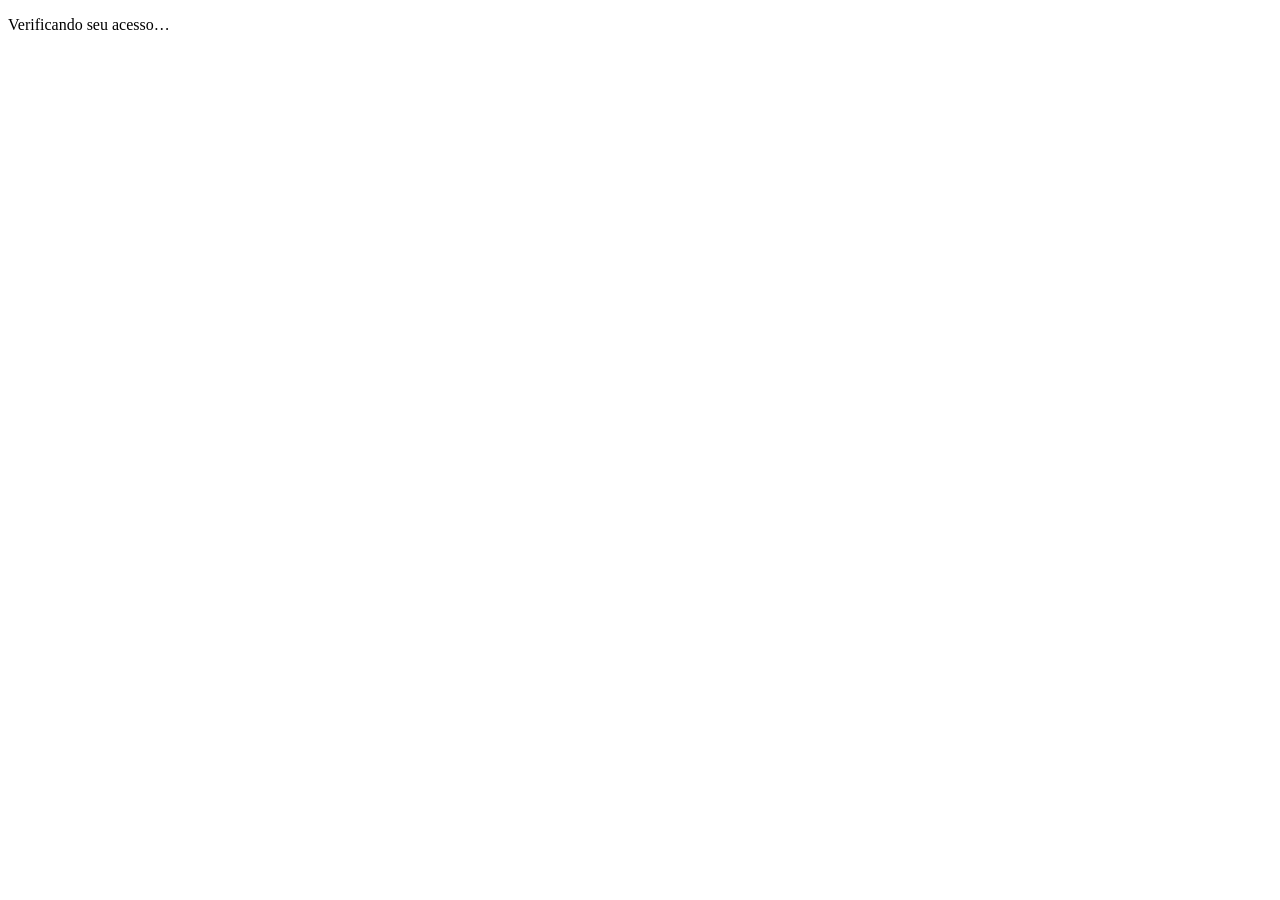
==== index.html @ 660bf1a0 "Add files via upload" ====
<!DOCTYPE html>
<html lang="pt-BR">
<head>
  <meta charset="UTF-8">
  <meta name="viewport" content="width=device-width, initial-scale=1.0, maximum-scale=1.0">
  <title>Diário · Fome Hedônica · Lany</title>
  <link rel="preconnect" href="https://fonts.googleapis.com">
  <link href="https://fonts.googleapis.com/css2?family=Cormorant+Garamond:ital,wght@0,300;0,400;0,600;1,300;1,400&family=DM+Sans:wght@300;400;500&display=swap" rel="stylesheet">
  <link rel="stylesheet" href="css/style.css">
</head>
<body>

  <!-- LOADING -->
  <div id="loading-screen">
    <div class="spinner"></div>
    <p>Verificando seu acesso…</p>
  </div>

  <!-- ERRO -->
  <div id="erro-screen" style="display:none; position:fixed; inset:0; background:var(--bg); align-items:center; justify-content:center; flex-direction:column; text-align:center; padding:40px;">
    <div style="font-size:48px; margin-bottom:20px">🌿</div>
    <div style="font-family:'Cormorant Garamond',serif; font-size:24px; margin-bottom:12px">Acesso não encontrado</div>
    <p id="erro-msg" style="font-size:13px; color:var(--text-soft); line-height:1.6; max-width:300px"></p>
  </div>

  <!-- APP -->
  <div id="app" style="display:none">

    <header class="app-header">
      <div class="header-pill">Lany Nutrição</div><br>
      <div class="header-id" id="header-id"></div>
      <h1>Como está<br>seu <em>corpo</em> agora?</h1>
      <p id="header-saudacao">Registre, entenda, transforme.</p>
    </header>

    <div class="tabs">
      <button class="tab-btn active" onclick="showTab('registro',this)">✍️ Registro</button>
      <button class="tab-btn" onclick="showTab('historico',this)">📋 Histórico</button>
      <button class="tab-btn" onclick="showTab('insights',this)">📊 Padrões</button>
      <button class="tab-btn" onclick="showTab('semanal',this)">🌿 Semanal</button>
    </div>

    <main>

      <!-- ── REGISTRO ── -->
      <div id="tab-registro" class="section active">
        <p class="section-title">Novo Registro</p>
        <p class="section-desc">Preencha sempre que sentir uma vontade fora do habitual ou por impulso.</p>

        <div class="card">
          <div class="card-title">O que aconteceu?</div>
          <div class="card-sub">Contexto e vontade</div>
          <label>Horário</label>
          <input type="time" id="reg-time">
          <label>Vontade de comer</label>
          <input type="text" id="reg-food" placeholder="ex: chocolate, salgado, doce…">
          <label>O que estava acontecendo antes?</label>
          <textarea id="reg-context" placeholder="Situação, pensamento, local…"></textarea>
        </div>

        <div class="card">
          <div class="card-title">Como você estava se sentindo?</div>
          <div class="card-sub">Selecione uma ou mais emoções</div>
          <div class="chips" id="emotion-chips">
            <button class="chip" onclick="toggleChip(this)">😟 Ansiosa</button>
            <button class="chip" onclick="toggleChip(this)">😔 Triste</button>
            <button class="chip" onclick="toggleChip(this)">😤 Frustrada</button>
            <button class="chip" onclick="toggleChip(this)">😴 Cansada</button>
            <button class="chip" onclick="toggleChip(this)">😰 Estressada</button>
            <button class="chip" onclick="toggleChip(this)">😐 Entediada</button>
            <button class="chip" onclick="toggleChip(this)">😠 Com raiva</button>
            <button class="chip" onclick="toggleChip(this)">🤗 Animada</button>
            <button class="chip" onclick="toggleChip(this)">😌 Solitária</button>
            <button class="chip" onclick="toggleChip(this)">🌀 Sobrecarregada</button>
          </div>
          <label>Outra emoção</label>
          <input type="text" id="reg-emotion-other" placeholder="Descreva…">
        </div>

        <div class="card">
          <div class="card-title">Intensidade do desejo</div>
          <div class="card-sub">0 = consigo ignorar · 10 = irresistível</div>
          <div class="slider-wrap">
            <div class="slider-labels"><span>0 · Leve</span><span>10 · Irresistível</span></div>
            <input type="range" min="0" max="10" value="5" id="reg-intensity" oninput="updateSlider(this)">
            <div class="slider-value" id="intensity-val">5</div>
          </div>
        </div>

        <div class="card">
          <div class="card-title">Ambiente</div>
          <div class="card-sub">Onde você estava?</div>
          <div class="chips" id="env-chips">
            <button class="chip" onclick="toggleSingle(this,'env-chips')">🏠 Em casa</button>
            <button class="chip" onclick="toggleSingle(this,'env-chips')">💼 Trabalho</button>
            <button class="chip" onclick="toggleSingle(this,'env-chips')">🚗 No carro</button>
            <button class="chip" onclick="toggleSingle(this,'env-chips')">📱 Nas redes</button>
            <button class="chip" onclick="toggleSingle(this,'env-chips')">🍽️ Restaurante</button>
            <button class="chip" onclick="toggleSingle(this,'env-chips')">🌙 À noite</button>
          </div>
        </div>

        <div class="card">
          <div class="card-title">Como você lidou?</div>
          <div class="card-sub">O que fez após perceber?</div>
          <div class="chips" id="action-chips">
            <button class="chip" onclick="toggleSingle(this,'action-chips')">✅ Comi e me permiti</button>
            <button class="chip" onclick="toggleSingle(this,'action-chips')">🔄 Substituí atividade</button>
            <button class="chip" onclick="toggleSingle(this,'action-chips')">⏸️ Esperei 10 min</button>
            <button class="chip" onclick="toggleSingle(this,'action-chips')">🗣️ Conversei</button>
            <button class="chip" onclick="toggleSingle(this,'action-chips')">🚶 Me mexi</button>
            <button class="chip" onclick="toggleSingle(this,'action-chips')">❌ Não resisti</button>
          </div>
          <label>Outro</label>
          <textarea id="reg-action-other" placeholder="Descreva…" style="min-height:54px"></textarea>
        </div>

        <div class="card">
          <div class="card-title">O que te gera prazer além de comer?</div>
          <div class="card-sub">Alternativa que poderia ter usado</div>
          <textarea id="reg-alternative" placeholder="ex: passear com a Amora e a Ameixa, ouvir música, ler…" style="min-height:54px"></textarea>
        </div>

        <button class="btn btn-teal" id="save-btn" onclick="salvarRegistro()">💾 Salvar Registro</button>
        <div id="sync-status" style="display:none"></div>
      </div>

      <!-- ── HISTÓRICO ── -->
      <div id="tab-historico" class="section">
        <p class="section-title">Histórico</p>
        <p class="section-desc">Seus registros salvos neste dispositivo.</p>
        <div id="history-list"></div>
      </div>

      <!-- ── INSIGHTS ── -->
      <div id="tab-insights" class="section">
        <p class="section-title">Seus Padrões</p>
        <p class="section-desc">O que está por trás das suas vontades.</p>
        <div id="insights-content"></div>
      </div>

      <!-- ── SEMANAL ── -->
      <div id="tab-semanal" class="section">
        <p class="section-title">Autoavaliação Semanal</p>
        <p class="section-desc">Um olhar suave sobre a semana. Sem julgamento.</p>

        <div class="card">
          <div class="card-title">Como foi a semana?</div>
          <div class="card-sub">Primeira impressão</div>
          <div class="rating-row">
            <button class="rating-btn" id="week-r1" onclick="selectRating('week',1)">😞</button>
            <button class="rating-btn" id="week-r2" onclick="selectRating('week',2)">😕</button>
            <button class="rating-btn" id="week-r3" onclick="selectRating('week',3)">😐</button>
            <button class="rating-btn" id="week-r4" onclick="selectRating('week',4)">🙂</button>
            <button class="rating-btn" id="week-r5" onclick="selectRating('week',5)">😊</button>
          </div>

          <label>O que foi positivo?</label>
          <textarea id="week-positive" placeholder="Pequenas vitórias contam muito…"></textarea>

          <label>O que foi desafiador?</label>
          <textarea id="week-challenge" placeholder="Situações difíceis…"></textarea>

          <label>O que faria diferente?</label>
          <textarea id="week-next" placeholder="Um passo pequeno já é suficiente…"></textarea>

          <label>Relação com a comida esta semana</label>
          <div class="rating-row">
            <button class="rating-btn" id="food-r1" onclick="selectRating('food',1)">🌑</button>
            <button class="rating-btn" id="food-r2" onclick="selectRating('food',2)">🌒</button>
            <button class="rating-btn" id="food-r3" onclick="selectRating('food',3)">🌓</button>
            <button class="rating-btn" id="food-r4" onclick="selectRating('food',4)">🌔</button>
            <button class="rating-btn" id="food-r5" onclick="selectRating('food',5)">🌕</button>
          </div>

          <label>Uma mensagem gentil para você mesma</label>
          <textarea id="week-message" placeholder="Escreva algo com carinho…" style="min-height:64px"></textarea>
        </div>

        <button class="btn btn-gold" id="weekly-btn" onclick="salvarSemanal()">🌿 Salvar Autoavaliação</button>
        <div id="weekly-sync" style="display:none; margin-top:10px"></div>
      </div>

    </main>
  </div><!-- /app -->

  <div class="toast" id="toast"></div>

  <script src="js/config.js"></script>
  <script src="js/utils.js"></script>
  <script src="js/app.js"></script>
</body>
</html>
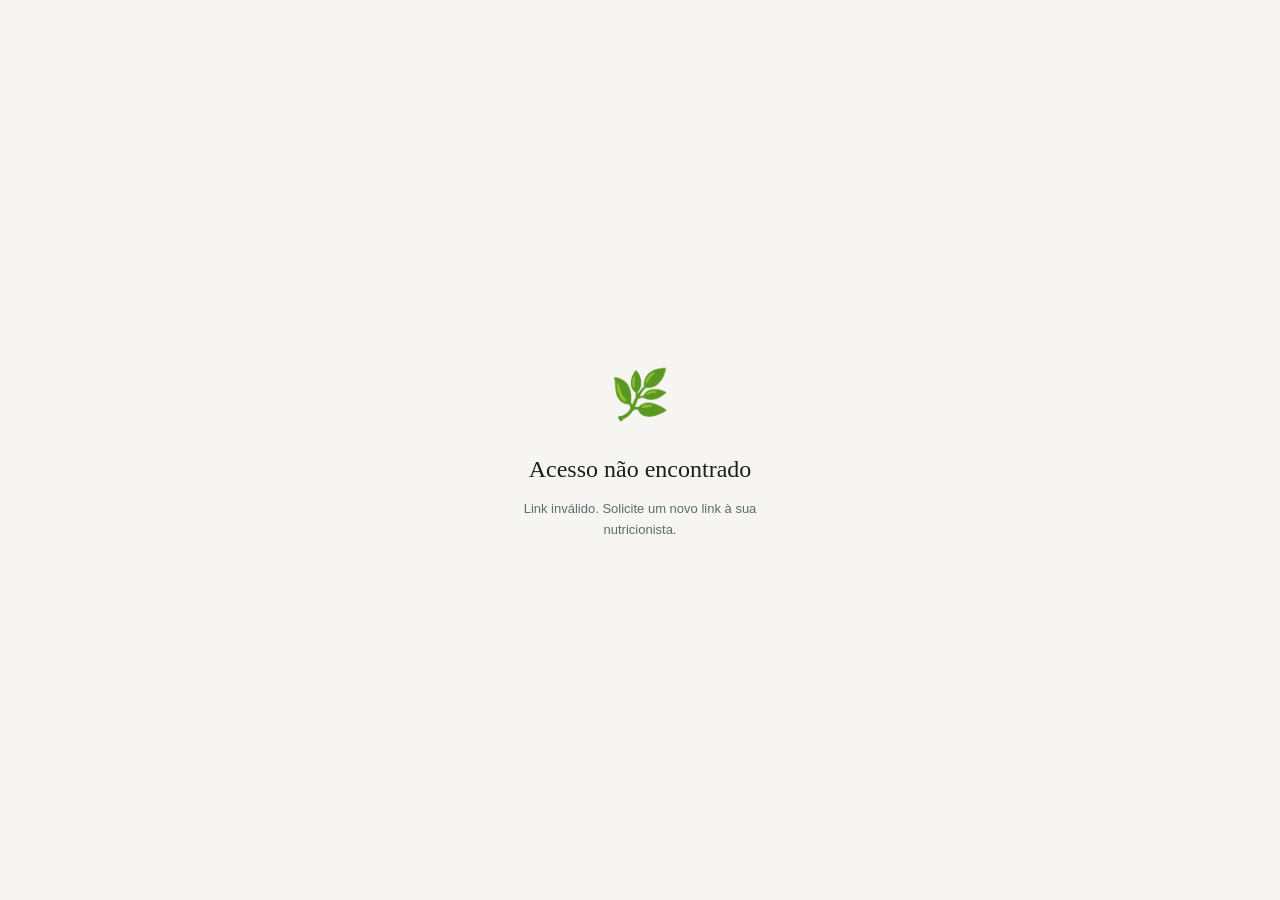
==== commit 18ca763c: "Update header and card content in index.html" ====
--- a/index.html
+++ b/index.html
@@ -27,8 +27,8 @@
   <div id="app" style="display:none">
 
     <header class="app-header">
-      <div class="header-pill">Lany Nutrição</div><br>
-      <div class="header-id" id="header-id"></div>
+      <div class="header-pill">Taylan Santos · Nutricionista</div>
+      <div class="header-id" id="header-id" style="display:none"></div>
       <h1>Como está<br>seu <em>corpo</em> agora?</h1>
       <p id="header-saudacao">Registre, entenda, transforme.</p>
     </header>
@@ -116,9 +116,20 @@
         </div>
 
         <div class="card">
-          <div class="card-title">O que te gera prazer além de comer?</div>
-          <div class="card-sub">Alternativa que poderia ter usado</div>
-          <textarea id="reg-alternative" placeholder="ex: passear com a Amora e a Ameixa, ouvir música, ler…" style="min-height:54px"></textarea>
+          <div class="card-title">Neste momento, o que você poderia ter feito?</div>
+          <div class="card-sub">Pense no que estava disponível para você agora — um pequeno gesto já conta</div>
+          <div class="chips" id="alt-chips">
+            <button class="chip" onclick="toggleChip(this)">🚶 Caminhar</button>
+            <button class="chip" onclick="toggleChip(this)">🎵 Ouvir música</button>
+            <button class="chip" onclick="toggleChip(this)">📱 Ligar para alguém</button>
+            <button class="chip" onclick="toggleChip(this)">📖 Ler</button>
+            <button class="chip" onclick="toggleChip(this)">🧘 Respirar fundo</button>
+            <button class="chip" onclick="toggleChip(this)">🐾 Brincar com os pets</button>
+            <button class="chip" onclick="toggleChip(this)">💧 Beber água</button>
+            <button class="chip" onclick="toggleChip(this)">✍️ Escrever</button>
+          </div>
+          <label>Outra ideia</label>
+          <textarea id="reg-alternative" placeholder="Descreva o que poderia ter feito neste momento…" style="min-height:48px"></textarea>
         </div>
 
         <button class="btn btn-teal" id="save-btn" onclick="salvarRegistro()">💾 Salvar Registro</button>
--- a/css/style.css
+++ b/css/style.css
@@ -0,0 +1,334 @@
+/* ════════════════════════════════════════════
+   LANY · FOME HEDÔNICA · style.css
+   ════════════════════════════════════════════ */
+
+:root {
+  --teal:      rgb(58, 173, 171);
+  --teal-dark: rgb(35, 120, 118);
+  --mint:      rgb(181, 216, 193);
+  --gold:      #f2dc6d;
+  --amber:     #f2a03d;
+  --bg:        #f7f5f2;
+  --surface:   #ffffff;
+  --text:      #1a2020;
+  --text-soft: #5a6e6d;
+  --radius:    16px;
+  --shadow:    0 4px 32px rgba(58, 173, 171, 0.08);
+}
+
+/* ── RESET ── */
+*, *::before, *::after { box-sizing: border-box; margin: 0; padding: 0; }
+html { scroll-behavior: smooth; -webkit-text-size-adjust: 100%; }
+body {
+  font-family: 'DM Sans', sans-serif;
+  background: var(--bg);
+  color: var(--text);
+  font-size: 15px;
+  line-height: 1.5;
+  min-height: 100vh;
+  padding-bottom: 80px;
+}
+
+/* ── TELA DE LOADING ── */
+#loading-screen {
+  position: fixed; inset: 0;
+  background: linear-gradient(160deg, var(--teal) 0%, var(--teal-dark) 100%);
+  display: flex; flex-direction: column;
+  align-items: center; justify-content: center;
+  z-index: 2000; transition: opacity 0.4s;
+}
+#loading-screen .spinner {
+  width: 48px; height: 48px;
+  border: 3px solid rgba(255,255,255,0.3);
+  border-top-color: #fff;
+  border-radius: 50%;
+  animation: spin 0.8s linear infinite;
+  margin-bottom: 20px;
+}
+#loading-screen p {
+  color: rgba(255,255,255,0.85);
+  font-size: 13px; letter-spacing: 0.5px;
+}
+@keyframes spin { to { transform: rotate(360deg); } }
+
+/* ── TELA DE LOGIN ── */
+#login-screen {
+  position: fixed; inset: 0;
+  background: linear-gradient(160deg, var(--teal) 0%, var(--teal-dark) 100%);
+  display: none; flex-direction: column;
+  align-items: center; justify-content: center;
+  padding: 40px 28px; text-align: center; z-index: 1000;
+}
+.login-circle {
+  width: 80px; height: 80px;
+  background: rgba(255,255,255,0.15);
+  border: 2px solid rgba(255,255,255,0.3);
+  border-radius: 50%;
+  display: flex; align-items: center; justify-content: center;
+  font-size: 36px; margin-bottom: 28px;
+}
+.login-title {
+  font-family: 'Cormorant Garamond', serif;
+  font-size: 32px; font-weight: 300;
+  color: #fff; margin-bottom: 6px; line-height: 1.1;
+}
+.login-title em { font-style: italic; color: var(--gold); }
+.login-sub {
+  font-size: 13px; color: rgba(255,255,255,0.75);
+  margin-bottom: 32px; line-height: 1.6;
+}
+.login-error {
+  color: var(--gold); font-size: 12px;
+  margin-top: 10px; min-height: 18px;
+}
+.login-hint {
+  font-size: 11px; color: rgba(255,255,255,0.45);
+  margin-top: 20px;
+}
+
+/* ── HEADER ── */
+.app-header {
+  background: linear-gradient(135deg, var(--teal) 0%, var(--teal-dark) 100%);
+  padding: 32px 24px 36px; text-align: center;
+  position: relative; overflow: hidden;
+}
+.app-header::before {
+  content: ''; position: absolute; top: -50px; right: -50px;
+  width: 180px; height: 180px; border-radius: 50%;
+  background: rgba(242,220,109,0.12);
+}
+.app-header::after {
+  content: ''; position: absolute; bottom: -40px; left: -40px;
+  width: 130px; height: 130px; border-radius: 50%;
+  background: rgba(181,216,193,0.18);
+}
+.header-pill {
+  display: inline-block;
+  background: rgba(255,255,255,0.18);
+  border: 1px solid rgba(255,255,255,0.3);
+  border-radius: 100px; padding: 4px 14px;
+  font-size: 10px; letter-spacing: 2px; text-transform: uppercase;
+  color: rgba(255,255,255,0.9); margin-bottom: 10px; font-weight: 500;
+  position: relative; z-index: 1;
+}
+.header-id {
+  display: inline-block;
+  background: rgba(242,220,109,0.2);
+  border: 1px solid rgba(242,220,109,0.4);
+  border-radius: 100px; padding: 3px 12px;
+  font-size: 11px; color: var(--gold);
+  margin-bottom: 12px; font-weight: 500; letter-spacing: 1px;
+  position: relative; z-index: 1;
+}
+.app-header h1 {
+  font-family: 'Cormorant Garamond', serif;
+  font-size: 34px; font-weight: 300;
+  color: #fff; line-height: 1.1; letter-spacing: -0.5px;
+  position: relative; z-index: 1;
+}
+.app-header h1 em { font-style: italic; color: var(--gold); }
+.app-header p {
+  margin-top: 8px; color: rgba(255,255,255,0.75);
+  font-size: 12px; font-weight: 300; position: relative; z-index: 1;
+}
+
+/* ── TABS ── */
+.tabs {
+  display: flex; background: var(--surface);
+  border-bottom: 1px solid rgba(58,173,171,0.12);
+  overflow-x: auto; -webkit-overflow-scrolling: touch;
+  scrollbar-width: none; position: sticky; top: 0; z-index: 100;
+  box-shadow: 0 2px 12px rgba(0,0,0,0.06);
+}
+.tabs::-webkit-scrollbar { display: none; }
+.tab-btn {
+  flex: 1; min-width: 75px; padding: 13px 6px;
+  border: none; background: none;
+  font-family: 'DM Sans', sans-serif; font-size: 10px;
+  letter-spacing: 1px; text-transform: uppercase;
+  color: var(--text-soft); cursor: pointer;
+  transition: all 0.2s; border-bottom: 2px solid transparent;
+  white-space: nowrap;
+}
+.tab-btn.active {
+  color: var(--teal); border-bottom-color: var(--teal); font-weight: 500;
+}
+
+/* ── SECTIONS ── */
+.section { display: none; padding: 22px 18px; }
+.section.active { display: block; animation: fadeUp 0.3s ease; }
+@keyframes fadeUp {
+  from { opacity: 0; transform: translateY(8px); }
+  to   { opacity: 1; transform: translateY(0); }
+}
+.section-title {
+  font-family: 'Cormorant Garamond', serif;
+  font-size: 24px; font-weight: 400; margin-bottom: 4px;
+}
+.section-desc {
+  font-size: 12px; color: var(--text-soft);
+  margin-bottom: 18px; line-height: 1.5; font-weight: 300;
+}
+
+/* ── CARDS ── */
+.card {
+  background: var(--surface); border-radius: var(--radius);
+  padding: 20px 18px; margin-bottom: 14px;
+  box-shadow: var(--shadow); border: 1px solid rgba(181,216,193,0.3);
+}
+.card-title {
+  font-family: 'Cormorant Garamond', serif;
+  font-size: 18px; font-weight: 400; margin-bottom: 3px;
+}
+.card-sub {
+  font-size: 12px; color: var(--text-soft);
+  margin-bottom: 14px; font-weight: 300;
+}
+
+/* ── FORM ── */
+label {
+  display: block; font-size: 10px; letter-spacing: 1.2px;
+  text-transform: uppercase; color: var(--text-soft);
+  margin-bottom: 6px; font-weight: 500;
+}
+input[type=text], input[type=time], input[type=password], textarea, select {
+  width: 100%; padding: 12px 14px;
+  border: 1.5px solid rgba(58,173,171,0.2);
+  border-radius: 10px; font-family: 'DM Sans', sans-serif;
+  font-size: 14px; color: var(--text); background: var(--bg);
+  outline: none; transition: border-color 0.2s, box-shadow 0.2s;
+  -webkit-appearance: none; margin-bottom: 14px;
+}
+input:focus, textarea:focus, select:focus {
+  border-color: var(--teal);
+  box-shadow: 0 0 0 3px rgba(58,173,171,0.1);
+  background: #fff;
+}
+textarea { resize: vertical; min-height: 72px; line-height: 1.5; }
+
+/* ── CHIPS ── */
+.chips { display: flex; flex-wrap: wrap; gap: 7px; margin-bottom: 14px; }
+.chip {
+  padding: 7px 13px; border-radius: 100px;
+  border: 1.5px solid rgba(58,173,171,0.22);
+  background: transparent; font-family: 'DM Sans', sans-serif;
+  font-size: 12px; color: var(--text-soft); cursor: pointer; transition: all 0.2s;
+}
+.chip.selected { background: var(--teal); color: #fff; border-color: var(--teal); }
+
+/* ── SLIDER ── */
+.slider-wrap { margin-bottom: 14px; }
+.slider-labels {
+  display: flex; justify-content: space-between;
+  font-size: 10px; color: var(--text-soft); margin-bottom: 6px;
+}
+input[type=range] {
+  width: 100%; height: 4px; -webkit-appearance: none;
+  border-radius: 10px; outline: none; border: none; padding: 0; margin-bottom: 0;
+  background: linear-gradient(to right, var(--teal) 50%, rgba(58,173,171,0.2) 50%);
+}
+input[type=range]::-webkit-slider-thumb {
+  -webkit-appearance: none; width: 22px; height: 22px;
+  border-radius: 50%; background: var(--teal);
+  border: 3px solid #fff; box-shadow: 0 2px 8px rgba(58,173,171,0.4); cursor: pointer;
+}
+.slider-value {
+  text-align: center; font-size: 26px;
+  font-family: 'Cormorant Garamond', serif; color: var(--teal); margin-top: 8px;
+}
+
+/* ── BOTÕES ── */
+.btn {
+  width: 100%; padding: 15px; border: none; border-radius: var(--radius);
+  font-family: 'DM Sans', sans-serif; font-size: 14px; font-weight: 500;
+  cursor: pointer; transition: transform 0.15s, opacity 0.2s;
+  letter-spacing: 0.3px;
+}
+.btn:active { transform: scale(0.98); }
+.btn:disabled { opacity: 0.6; pointer-events: none; }
+.btn-teal {
+  background: linear-gradient(135deg, var(--teal), var(--teal-dark));
+  color: #fff; box-shadow: 0 4px 16px rgba(58,173,171,0.3);
+}
+.btn-gold {
+  background: linear-gradient(135deg, var(--gold), var(--amber));
+  color: #1a2020; box-shadow: 0 4px 16px rgba(242,160,61,0.3);
+}
+
+/* ── SYNC STATUS ── */
+.sync-status {
+  display: flex; align-items: center; gap: 8px;
+  padding: 10px 14px; border-radius: 10px;
+  font-size: 12px; margin-top: 10px;
+}
+.sync-ok      { background: rgba(181,216,193,0.2); color: var(--teal-dark); border: 1px solid rgba(181,216,193,0.4); }
+.sync-err     { background: rgba(242,160,61,0.1);  color: var(--amber);     border: 1px solid rgba(242,160,61,0.2); }
+.sync-loading { background: rgba(58,173,171,0.08); color: var(--teal);      border: 1px solid rgba(58,173,171,0.2); }
+.sync-dot { width: 7px; height: 7px; border-radius: 50%; flex-shrink: 0; }
+.dot-ok      { background: var(--teal); }
+.dot-err     { background: var(--amber); }
+.dot-loading { background: var(--teal); animation: pulse 1s infinite; }
+@keyframes pulse { 0%,100%{opacity:1} 50%{opacity:0.3} }
+
+/* ── RATING BUTTONS ── */
+.rating-row { display: flex; gap: 8px; margin-bottom: 14px; }
+.rating-btn {
+  flex: 1; padding: 12px 4px;
+  border: 1.5px solid rgba(58,173,171,0.2);
+  border-radius: 10px; background: transparent;
+  font-size: 20px; cursor: pointer; transition: all 0.2s;
+}
+.rating-btn.selected {
+  border-color: var(--teal); background: rgba(58,173,171,0.1); transform: scale(1.08);
+}
+
+/* ── HISTÓRICO ── */
+.history-item {
+  background: var(--surface); border-radius: var(--radius);
+  padding: 15px 16px; margin-bottom: 10px;
+  border-left: 3px solid var(--teal); box-shadow: var(--shadow);
+}
+.history-date  { font-size: 10px; color: var(--text-soft); letter-spacing: 0.5px; }
+.history-badge {
+  display: inline-block; margin-top: 5px; padding: 3px 9px;
+  background: rgba(58,173,171,0.1); border-radius: 100px;
+  font-size: 11px; color: var(--teal);
+}
+.history-food  { font-size: 13px; font-weight: 500; margin-top: 6px; }
+.history-ctx   { font-size: 12px; color: var(--text-soft); margin-top: 3px; }
+.history-int   { font-size: 11px; color: var(--text-soft); margin-top: 4px; }
+.history-act   { font-size: 12px; color: var(--teal-dark); margin-top: 3px; font-style: italic; }
+
+/* ── INSIGHTS ── */
+.insight-card  { border-radius: var(--radius); padding: 18px; margin-bottom: 12px; }
+.insight-teal  { background: rgba(58,173,171,0.08);  border: 1px solid rgba(58,173,171,0.18); }
+.insight-mint  { background: rgba(181,216,193,0.18); border: 1px solid rgba(181,216,193,0.35); }
+.insight-gold  { background: rgba(242,220,109,0.1);  border: 1px solid rgba(242,220,109,0.25); }
+.insight-num   { font-family: 'Cormorant Garamond', serif; font-size: 44px; font-weight: 300; color: var(--teal); }
+.insight-label { font-size: 10px; text-transform: uppercase; letter-spacing: 1px; color: var(--text-soft); margin-top: 2px; }
+.insight-detail{ font-size: 13px; color: var(--text); margin-top: 8px; }
+
+/* ── BARRAS ── */
+.bar-row   { display: flex; align-items: center; gap: 10px; margin-bottom: 8px; }
+.bar-label { min-width: 90px; font-size: 11px; color: var(--text); }
+.bar-bg    { flex: 1; height: 6px; background: rgba(58,173,171,0.1); border-radius: 10px; overflow: hidden; }
+.bar-fill  { height: 100%; background: var(--teal); border-radius: 10px; transition: width 0.6s ease; }
+.bar-count { font-size: 10px; color: var(--text-soft); min-width: 22px; text-align: right; }
+
+/* ── EMPTY STATE ── */
+.empty-state { text-align: center; padding: 44px 16px; color: var(--text-soft); }
+.empty-icon  { font-size: 38px; margin-bottom: 10px; }
+.empty-state p { font-size: 13px; line-height: 1.6; }
+
+/* ── TOAST ── */
+.toast {
+  position: fixed; bottom: 24px; left: 50%;
+  transform: translateX(-50%) translateY(80px);
+  background: var(--text); color: #fff;
+  padding: 11px 20px; border-radius: 100px;
+  font-size: 12px; z-index: 999;
+  transition: transform 0.3s; white-space: nowrap;
+  box-shadow: 0 4px 20px rgba(0,0,0,0.2);
+  pointer-events: none;
+}
+.toast.show { transform: translateX(-50%) translateY(0); }
